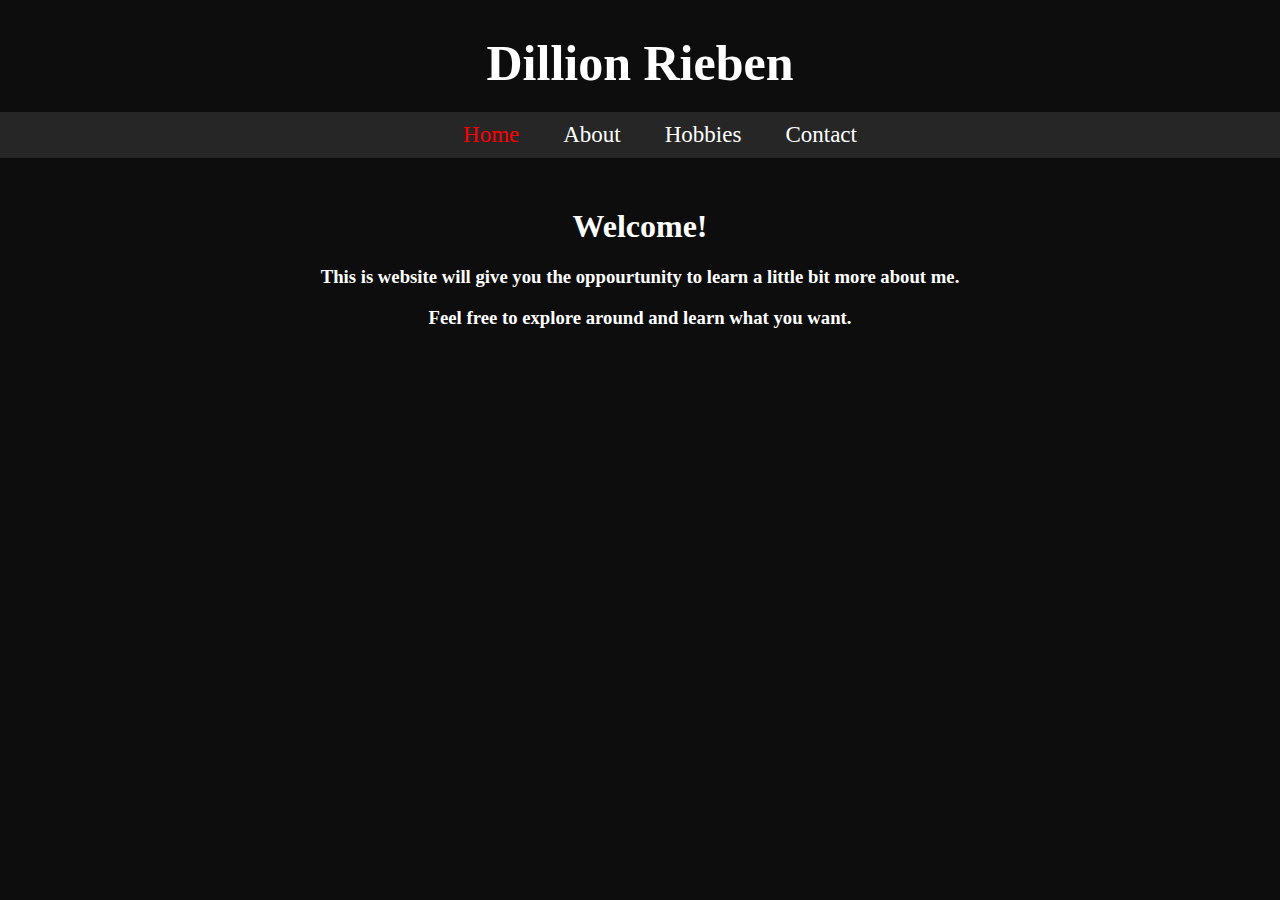
==== index.html @ e6e81c29 "[message]" ====
<!DOCTYPE html>
<html>
    
    
    <head>
        <meta charset="UTF-8">
    <title>Homepage</title>
    <link rel="stylesheet" href="css/home.css">
    <link href='https://fonts.googleapis.com/css?family=Open+Sans:400,300' rel='stylesheet' type='text/css'>
        
    </head>
    <body>
        <div>
        <h1 class = name>
            Dillion Rieben
        </h1>
        </div>
        <div class = list>
            <nav>
                <ul class=navBar>
                   <li><a href = "index.html"  class = home id=active>Home</a></li>
                   <li><a href = "about.html"  class=about>About</a></li>
                   <li><a href = "hobbies.html"  class=hobbies>Hobbies</a></li>
                   <li><a href = "contact.html"  class=contact>Contact</a></li>
                </ul>
            </nav>
            </div>
            
            <article class = mainText>
                <h1>Welcome!</h1>
               <h3>This is website will give you the oppourtunity to learn a little bit more about me.</h3>
               <h3>Feel free to explore around and learn what you want.</h3>
            </article>
            
            
        
        
    </body>
</html>
---- css/home.css ----
body {
    background-color: #0D0D0D;
    margin: 0;
}
ul
{
list-style-type: none;
margin: 0;
padding: 0;
text-align:center;

}
ul li{
   
    display: inline;
    text-align:center;
    font-size: 23px;
    margin-left: 40px;

}

a{
 text-decoration:none;
}

ul li a:hover{
    color: #F00;
    
}

.name{
    font-size: 50px;
    font-weight: bold;
    color: #fff;
    text-align:center;
    margin-bottom: 20px;
}

.list{
    background-color: #262626;
    padding-top: 10px;
    padding-bottom:10px;
    margin-bottom: 50px;
}
.home{
    color: #fff;
}
.about{
    color:#fff;
}
.hobbies{
    color:#fff;
}
.contact{
    color:#fff;
}
h3, p, h1{
    color:#fff;
    text-align:center;
}
#active{
    color: #f00;
}
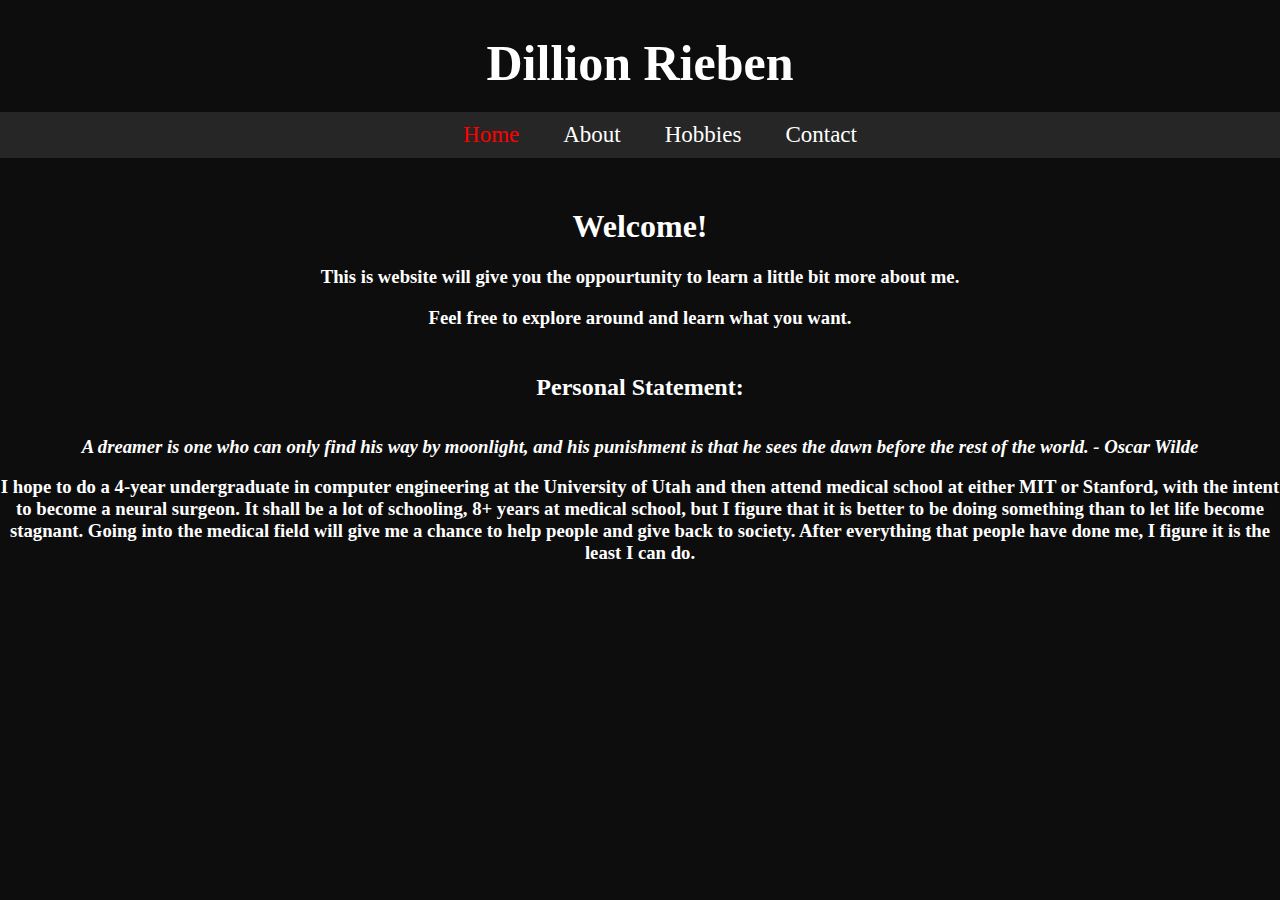
==== commit d52e6a32: "[message]" ====
--- a/index.html
+++ b/index.html
@@ -29,7 +29,15 @@
             <article class = mainText>
                 <h1>Welcome!</h1>
                <h3>This is website will give you the oppourtunity to learn a little bit more about me.</h3>
-               <h3>Feel free to explore around and learn what you want.</h3>
+               <h3 class = sub>Feel free to explore around and learn what you want.</h3>
+               <h2  class = subText>Personal Statement: </h2>
+               <h3 class = quote><i>A dreamer is one who can only find his way by moonlight, and his punishment is that he sees the dawn before the rest of the world.
+               - Oscar Wilde</i></h3>
+               <h3>I hope to do a 4-year undergraduate in computer engineering at the University of Utah and then attend medical 
+school at either MIT or Stanford, with the intent to become a neural surgeon. It shall be a lot of schooling, 
+8+ years at medical school, but I figure that it is better to be doing something than to let life become stagnant.
+ Going into the medical field will give me a chance to help people and give back to society. After everything that
+ people have done me, I figure it is the least I can do. </h3>
             </article>
             
             
--- a/css/home.css
+++ b/css/home.css
@@ -60,4 +60,12 @@
 }
 #active{
     color: #f00;
+}
+.subText{
+    margin-bottom: 35px;
+    text-align: center;
+    color:#fff;
+}
+.sub{
+    margin-bottom: 45px;
 }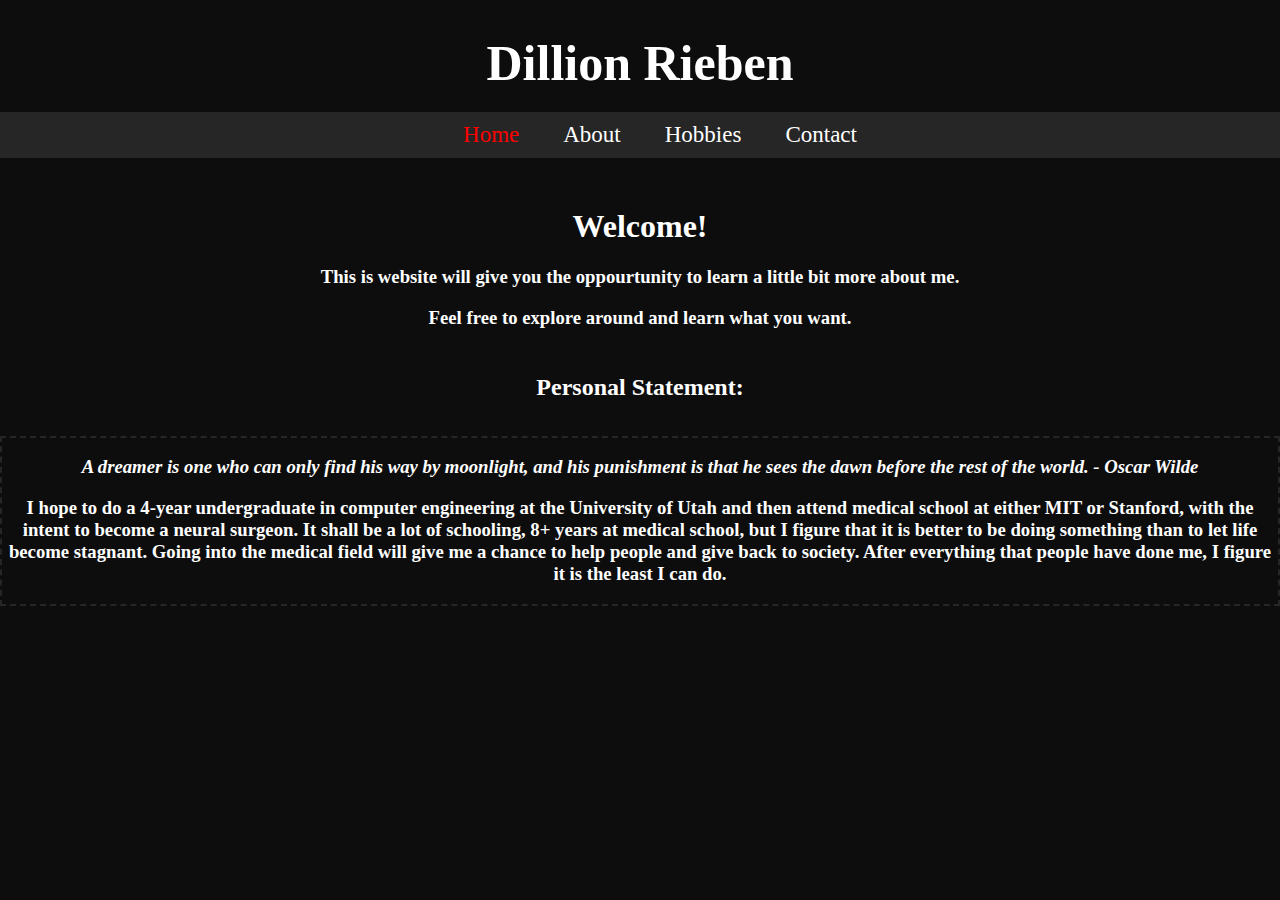
==== commit 38d9799b: "[message]" ====
--- a/index.html
+++ b/index.html
@@ -31,6 +31,7 @@
                <h3>This is website will give you the oppourtunity to learn a little bit more about me.</h3>
                <h3 class = sub>Feel free to explore around and learn what you want.</h3>
                <h2  class = subText>Personal Statement: </h2>
+               <div class=bordered>
                <h3 class = quote><i>A dreamer is one who can only find his way by moonlight, and his punishment is that he sees the dawn before the rest of the world.
                - Oscar Wilde</i></h3>
                <h3>I hope to do a 4-year undergraduate in computer engineering at the University of Utah and then attend medical 
@@ -38,6 +39,7 @@
 8+ years at medical school, but I figure that it is better to be doing something than to let life become stagnant.
  Going into the medical field will give me a chance to help people and give back to society. After everything that
  people have done me, I figure it is the least I can do. </h3>
+ </div>
             </article>
             
             
--- a/css/home.css
+++ b/css/home.css
@@ -68,4 +68,7 @@
 }
 .sub{
     margin-bottom: 45px;
+}
+.bordered{
+    border: 2px dashed #262626;
 }